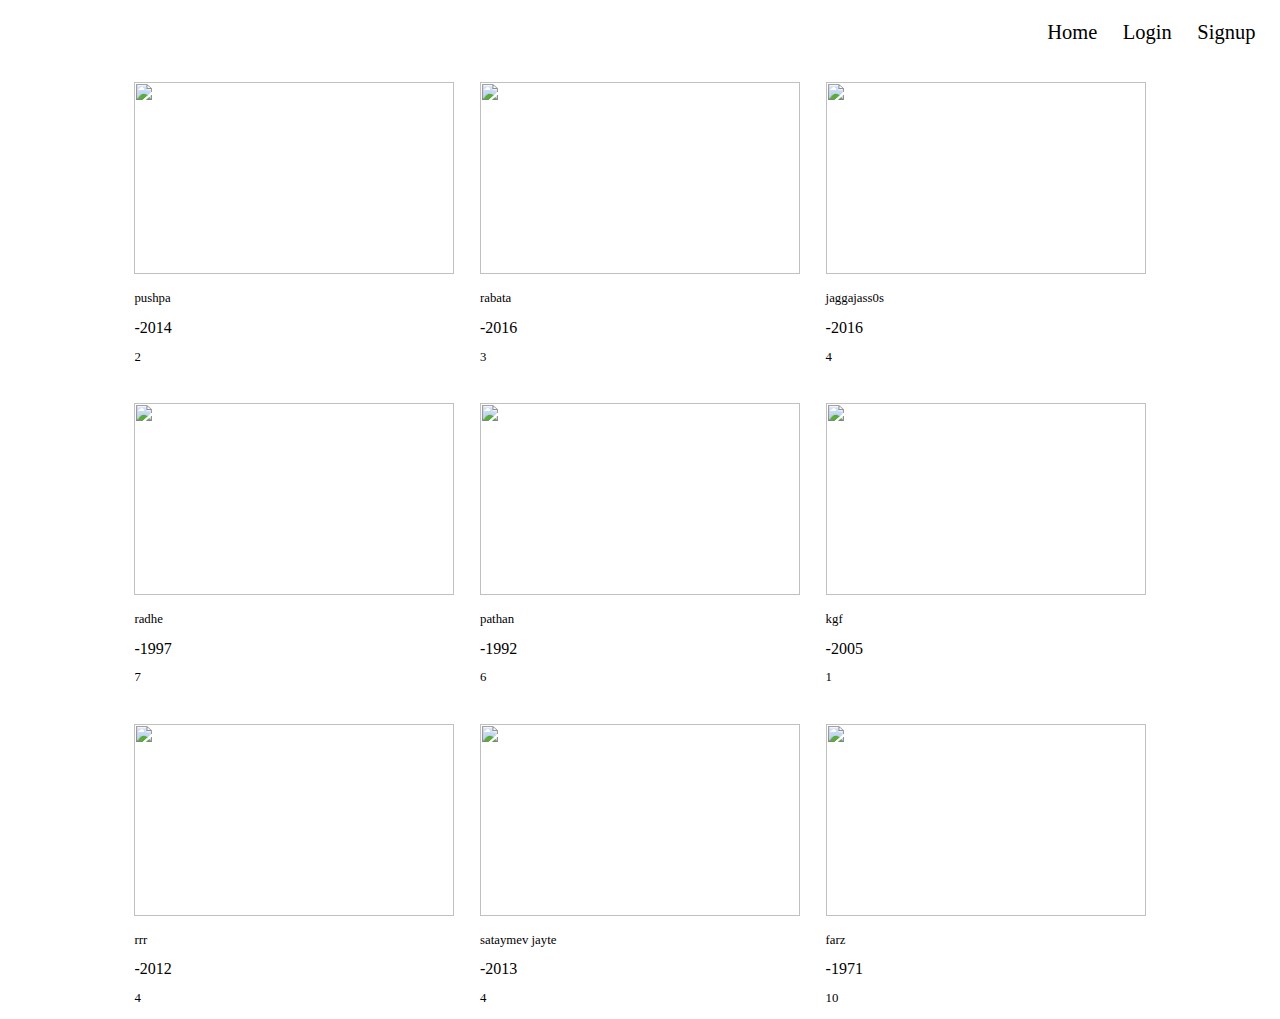
==== Async-Prog-Assignment-Template/index.html @ 5ca05aaf "enter" ====
<!DOCTYPE html>
<html lang="en">

    <head>
        <meta charset="UTF-8">
        <meta http-equiv="X-UA-Compatible" content="IE=edge">
        <meta name="viewport" content="width=device-width, initial-scale=1.0">
        <title>Home</title>
        <link rel="stylesheet" href="./styles/index.css"/>
    </head>

    <body>
        <div id="index-form-div">
            
            <div> <p> <a href="index.html"  >Home </a> </p> </div>
                <div> <p> <a href="login.html"  >Login</a></p> </div>
               <div id="signup">  <p> <a href="signup.html" > Signup</a></p> </div>
             </div>
 

        <div id="slideshow">
            <!--Show Slideshow here-->
          <!-- <img src="/pushpa.jpg" id="data" alt=""/> -->
          <!-- <img src="/mainkgf.jpg" alt=""/> -->
          <!-- <img src="/boolywood1.jpg" alt=""/> -->


        </div>

        <div id="sort-buttons">

            <!--Add sorting here-->
        </div>
        <div id="movies">
            <!--Show list of movies here-->
        </div>
        <div id="container"></div>
    </body>

       <script src="./scripts/index.js"></script>
</html>
---- Async-Prog-Assignment-Template/styles/index.css ----
#index-form-div{
    /* border: 1px solid black; */
    display: flex;
    width:100%;
    justify-content:right;
    gap:2vw;
}
#index-form-div a{
text-decoration:none;
color:black;
font-size: 1.6vw;

}
#signup{
padding-right: 1.3vw;
}
/* #slideshow{
 height:3vw;
 width:20vw;
 margin-top: 6vw;
 margin-left: 15vw;
} */
#container{
    /* border: 1px solid black; */
    display: grid;
    grid-template-columns:repeat(3,1fr);
    grid-template-rows: auto;
    gap:2vw;
    width:80%;
    height:900px;
    margin: auto;
    margin-top: 2vw;

}
#container>div{
    /* border: 1px solid green; */
   width:100%;
   margin:auto;
}
#container>div>img{
    width:100%;
    height:15vw;
}
p{
    font-size: 1vw;
    
}
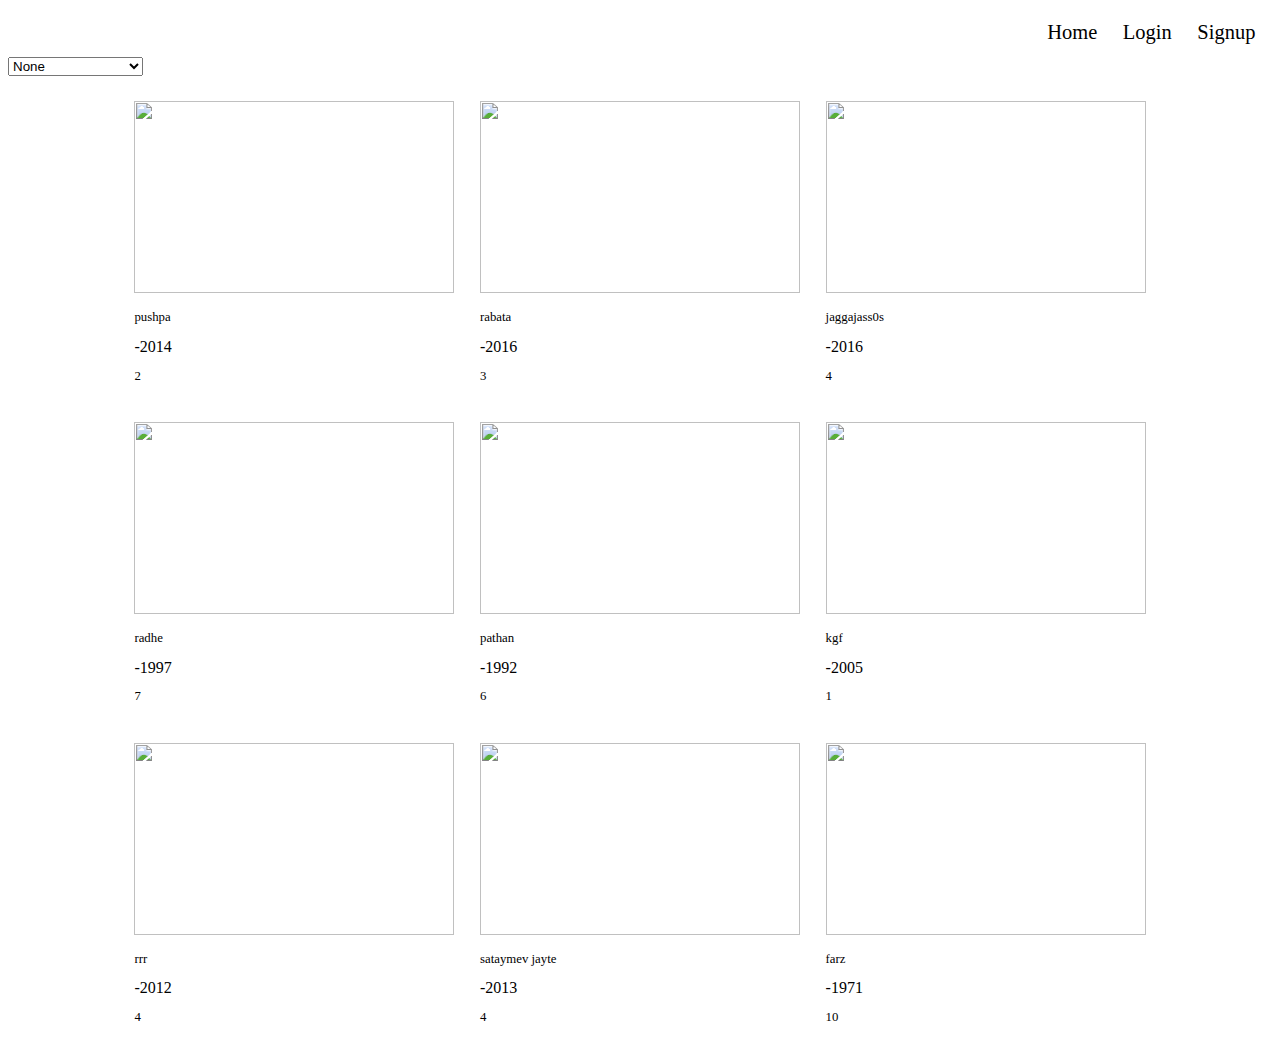
==== commit 0d81740d: "done1" ====
--- a/Async-Prog-Assignment-Template/index.html
+++ b/Async-Prog-Assignment-Template/index.html
@@ -30,6 +30,12 @@
         <div id="sort-buttons">
 
             <!--Add sorting here-->
+        <select  id="sort">
+        <option value="none">None</option>
+        <option value="sort-lh">Sort-by-low-to-high</option>
+        <option value="sort-hl">Sort-by-high-to-low</option>
+        
+        </select>
         </div>
         <div id="movies">
             <!--Show list of movies here-->
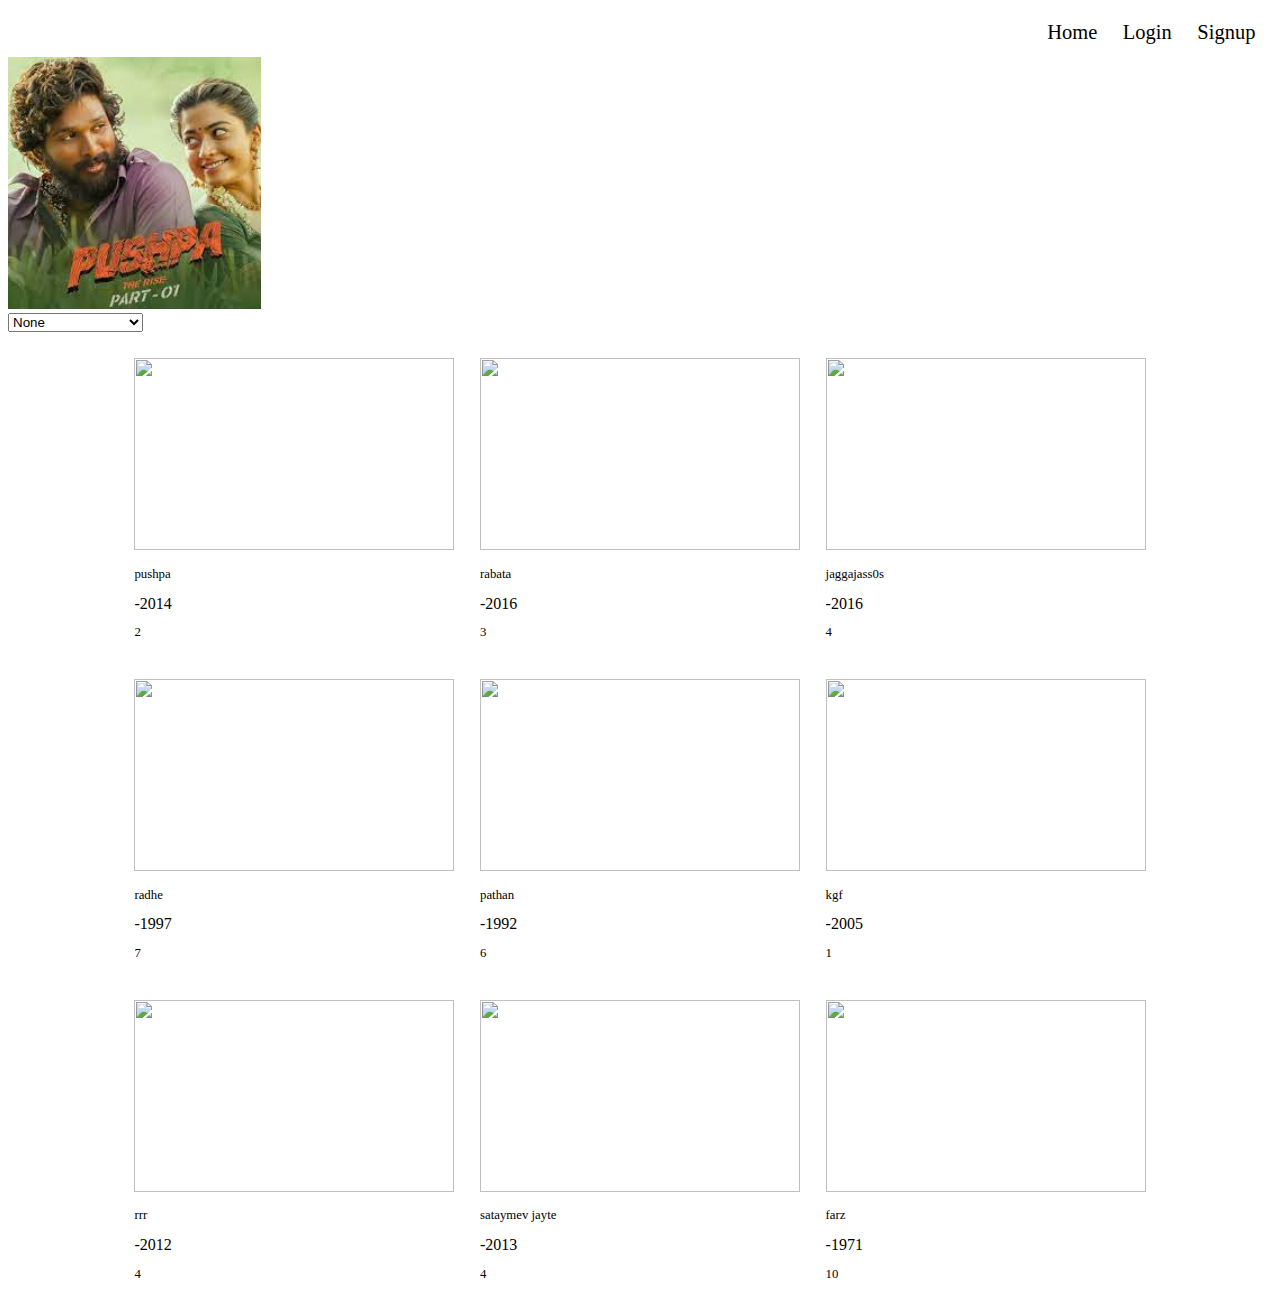
==== commit 1dfe6095: "done" ====
--- a/Async-Prog-Assignment-Template/index.html
+++ b/Async-Prog-Assignment-Template/index.html
@@ -23,6 +23,7 @@
           <!-- <img src="/pushpa.jpg" id="data" alt=""/> -->
           <!-- <img src="/mainkgf.jpg" alt=""/> -->
           <!-- <img src="/boolywood1.jpg" alt=""/> -->
+          <img  id="image" name="slide" src="">
 
 
         </div>
--- a/Async-Prog-Assignment-Template/styles/index.css
+++ b/Async-Prog-Assignment-Template/styles/index.css
@@ -44,4 +44,9 @@
 p{
     font-size: 1vw;
     
+}
+#image{
+    width:20%;
+    height:100%;
+    margin:auto;
 }